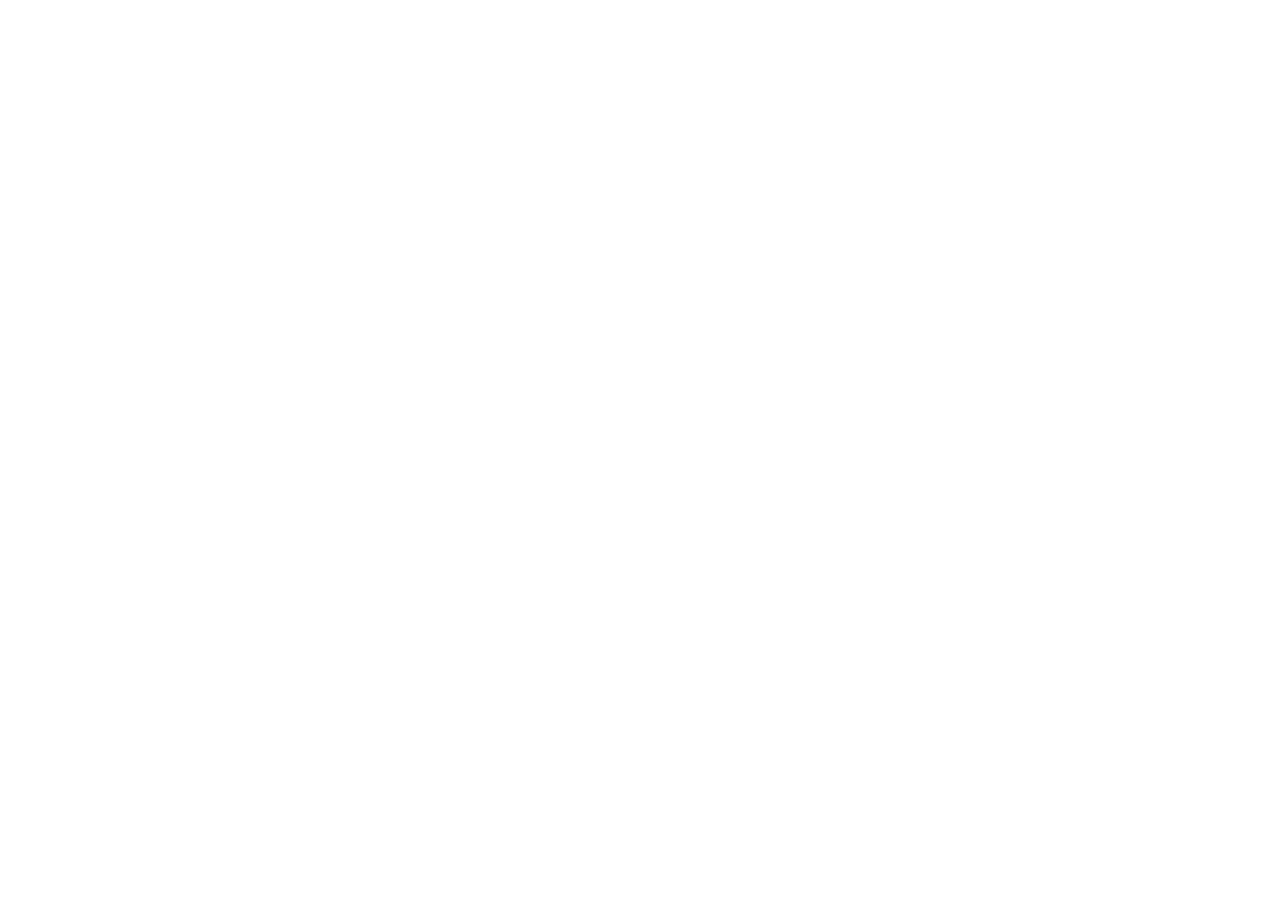
==== wishlist.html @ 0492e537 "create-search-&-save" ====
<!DOCTYPE html>
<html lang="en">
<head>
    <meta charset="UTF-8">
    <meta http-equiv="X-UA-Compatible" content="IE=edge">
    <meta name="viewport" content="width=`, initial-scale=1.0">
    <title>Wishlist</title>
</head>
<body>
    
</body>
</html>
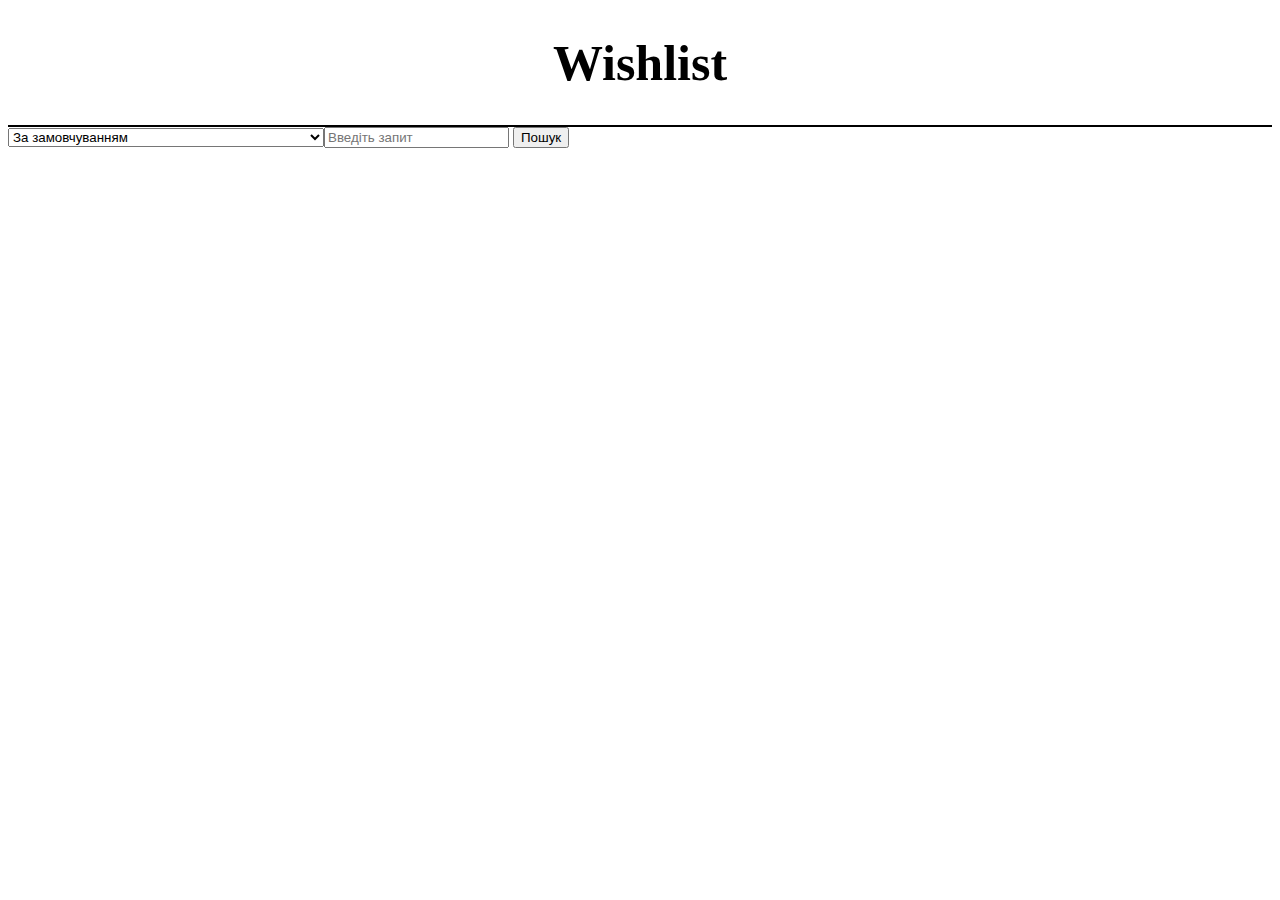
==== commit 43bb780f: "improve-price-block" ====
--- a/wishlist.html
+++ b/wishlist.html
@@ -1,12 +1,69 @@
 <!DOCTYPE html>
-<html lang="en">
+<html lang="uk">
+
 <head>
     <meta charset="UTF-8">
     <meta http-equiv="X-UA-Compatible" content="IE=edge">
     <meta name="viewport" content="width=`, initial-scale=1.0">
     <title>Wishlist</title>
+    <!-- CSS only -->
+    <link rel="preload" onload="this.onload=null;this.rel='stylesheet'"
+        href="https://use.fontawesome.com/releases/v5.15.1/css/all.css"
+        as="style" type="text/css" />
+    <link
+        href="https://cdn.jsdelivr.net/npm/bootstrap@5.0.0-beta1/dist/css/bootstrap.min.css"
+        rel="stylesheet"
+        integrity="sha384-giJF6kkoqNQ00vy+HMDP7azOuL0xtbfIcaT9wjKHr8RbDVddVHyTfAAsrekwKmP1"
+        crossorigin="anonymous" />
+    <link rel="stylesheet" href="css/style.css" />
 </head>
+
 <body>
-    
+    <div class="container">
+
+        <h1 class="main-title pt-4">Wishlist</h1>
+        <div class="row">
+            <div class="col-12 mt-3 mb-5 pt-3 g-0 top-bar">
+                <select name="sortSelect" class="form-select me-5"
+                    id="sortSelect" aria-label="Default select example">
+                    <option value="default">За замовчуванням</option>
+                    <option value="price-ab">Від дешевих до дорогих</option>
+                    <option value="price-ba">Від дорогих до дешевих</option>
+                    <option value="timestamp-ba">Дата додавання</option>
+                    <option value="year-ab">Рік випуску, по зростанню</option>
+                    <option value="year-ba">Рік випуску, по спаданню</option>
+                    <option value="odo-ab">Пробіг, по зростанню</option>
+                    <option value="odo-ba">Пробіг, по спаданню </option>
+                    <option value="make-ab">Марка автомобіля, a-z</option>
+                </select>
+                <form action="#" class="col-6 form me-auto" name="searchForm"
+                    id="searchForm">
+                    <div class="input-group">
+                        <input type="search" name="search" class="form-control"
+                            placeholder="Введіть запит" aria-label="Search car"
+                            aria-describedby="button-addon2">
+                        <button class="btn-search btn btn-outline-secondary"
+                            type="submit" aria-label="search"
+                            value="hello">Пошук</button>
+                    </div>
+                </form>
+            </div>
+            <div class="col-3 filter-bar"></div>
+            <div class="col-9 g-0">
+                <div class="row row-cols-1 g-0 card-list" id="cardList">
+
+                </div>
+            </div>
+        </div>
+    </div>
+
+    <!-- JavaScript Bundle with Popper -->
+    <script
+        src="https://cdn.jsdelivr.net/npm/bootstrap@5.0.0-beta1/dist/js/bootstrap.bundle.min.js"
+        integrity="sha384-ygbV9kiqUc6oa4msXn9868pTtWMgiQaeYH7/t7LECLbyPA2x65Kgf80OJFdroafW"
+        crossorigin="anonymous"></script>
+    <script defer src="js/cars.js"></script>
+    <script defer src="js/app.js"></script>
 </body>
+
 </html>--- a/css/style.css
+++ b/css/style.css
@@ -0,0 +1,163 @@
+/* ============ COMMON STYLES START ============ */
+
+html {
+  scroll-behavior: smooth;
+}
+a,
+span,
+::before,
+::after {
+  display: inline-flex;
+  text-decoration: none;
+  color: inherit;
+}
+a {
+  color: #0a58ca;
+}
+a:hover,
+a:focus-within {
+  text-decoration: underline;
+}
+ul {
+  padding-left: 0;
+}
+li {
+  list-style-type: none;
+}
+li > i {
+  color: #dc6253;
+  margin-right: 5px;
+}
+/* ============ COMMON STYLES END ============ */
+.main-title {
+  font-size: 50px;
+  font-weight: 700;
+  text-align: center;
+}
+.top-bar {
+  display: flex;
+  align-items: center;
+  border-top: 2px solid #000;
+}
+.form-select {
+  width: 25%;
+}
+.btn-wish:hover {
+  color: #ffc107;
+}
+.change-view {
+  column-gap: 15px;
+  display: flex;
+  justify-content: flex-end;
+}
+.btn-change {
+  padding: 6px 7px;
+  border-radius: 5px;
+}
+.card-list.row-cols-2 {
+  justify-content: space-between;
+}
+.card-list.row-cols-2 > .col {
+  width: 49%;
+}
+.card-list.row-cols-2 .card-img-wrap,
+.card-list.row-cols-2 .card-body-wrap {
+  width: 100%;
+}
+.card-img {
+  width: 100%;
+  height: 300px;
+  object-fit: cover;
+}
+.card-title {
+  font-size: 24px;
+}
+.card-list.row-cols-2 .card-title {
+  height: 72px;
+}
+.price-block {
+  display: flex;
+  align-items: center;
+  column-gap: 10px;
+}
+.card-price {
+  font-size: 24px;
+  font-weight: 700;
+}
+.main-info {
+  columns: 2;
+}
+.fuel-consume h4 {
+  font-size: 14px;
+  font-weight: 700;
+}
+.consume {
+  display: flex;
+  justify-content: space-between;
+}
+.vin-block {
+  display: inline-flex;
+  align-items: center;
+  border-radius: 5px;
+}
+.vin-block span {
+  color: #fff;
+  font-size: 16px;
+  font-weight: 700;
+  border-radius: 3px 0 0 3px;
+}
+.vin-block.check {
+  border: 2px solid green;
+}
+.vin-block.check span {
+  background-color: green;
+  box-shadow: 0 0 0 1px green;
+}
+.vin-block.uncheck {
+  border: 2px solid #ffc107;
+}
+.vin-block.uncheck span {
+  background-color: #ffc107;
+  box-shadow: 0 0 0 1px #ffc107;
+}
+.vin-block.undefined {
+  border: 2px solid #ff0707;
+  width: 234px;
+}
+.vin-block.undefined span {
+  background-color: #ff0707;
+  box-shadow: 0 0 0 1px #ff0707;
+}
+.card-vin {
+  text-align: center;
+  margin: 0 auto;
+}
+.contact-block {
+  display: flex;
+  align-items: center;
+  column-gap: 20px;
+}
+.call-num {
+  font-size: 14px;
+  font-weight: 700;
+  border-radius: 5px;
+}
+.call-num:hover,
+.call-num:focus-within {
+  color: #fff;
+  text-decoration: none;
+}
+.save-star {
+  position: absolute;
+  border-radius: 5px;
+  padding: 5px;
+  top: 18px;
+  right: 15px;
+  font-size: 22px;
+}
+.save-star:hover {
+  color: gold;
+}
+.text-muted:last-of-type {
+  margin-left: 20px;
+}
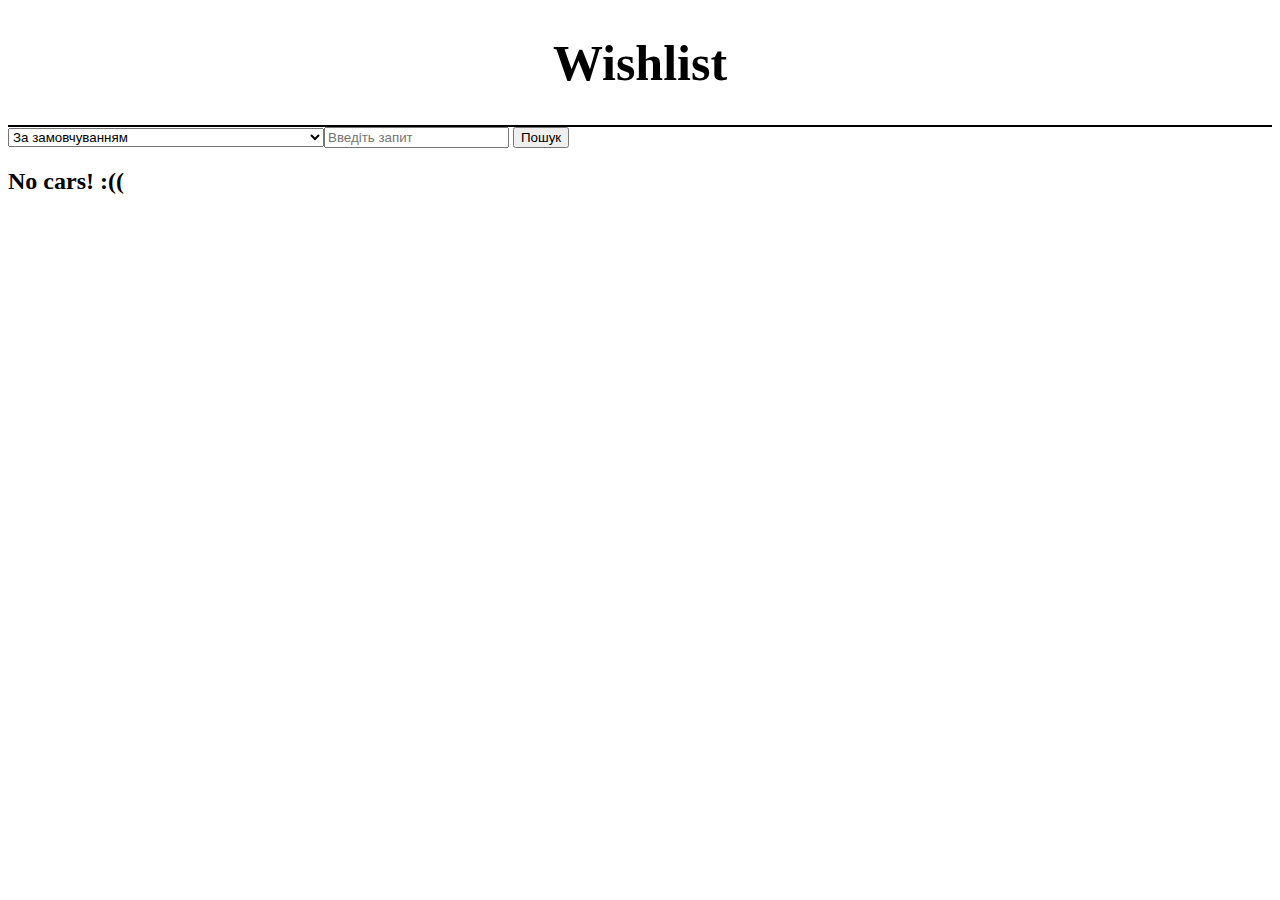
==== commit 4cc05411: "create-filter" ====
--- a/wishlist.html
+++ b/wishlist.html
@@ -4,7 +4,7 @@
 <head>
     <meta charset="UTF-8">
     <meta http-equiv="X-UA-Compatible" content="IE=edge">
-    <meta name="viewport" content="width=`, initial-scale=1.0">
+    <meta name="viewport" content="width=device-width, initial-scale=1.0">
     <title>Wishlist</title>
     <!-- CSS only -->
     <link rel="preload" onload="this.onload=null;this.rel='stylesheet'"
@@ -20,7 +20,6 @@
 
 <body>
     <div class="container">
-
         <h1 class="main-title pt-4">Wishlist</h1>
         <div class="row">
             <div class="col-12 mt-3 mb-5 pt-3 g-0 top-bar">
--- a/css/style.css
+++ b/css/style.css
@@ -38,6 +38,15 @@
   display: flex;
   align-items: center;
   border-top: 2px solid #000;
+}
+
+/* .filter-form{
+  position: sticky;
+  top: 0;
+} */
+.filter-section{
+  max-height: 300px;
+  overflow-y: auto;
 }
 .form-select {
   width: 25%;
